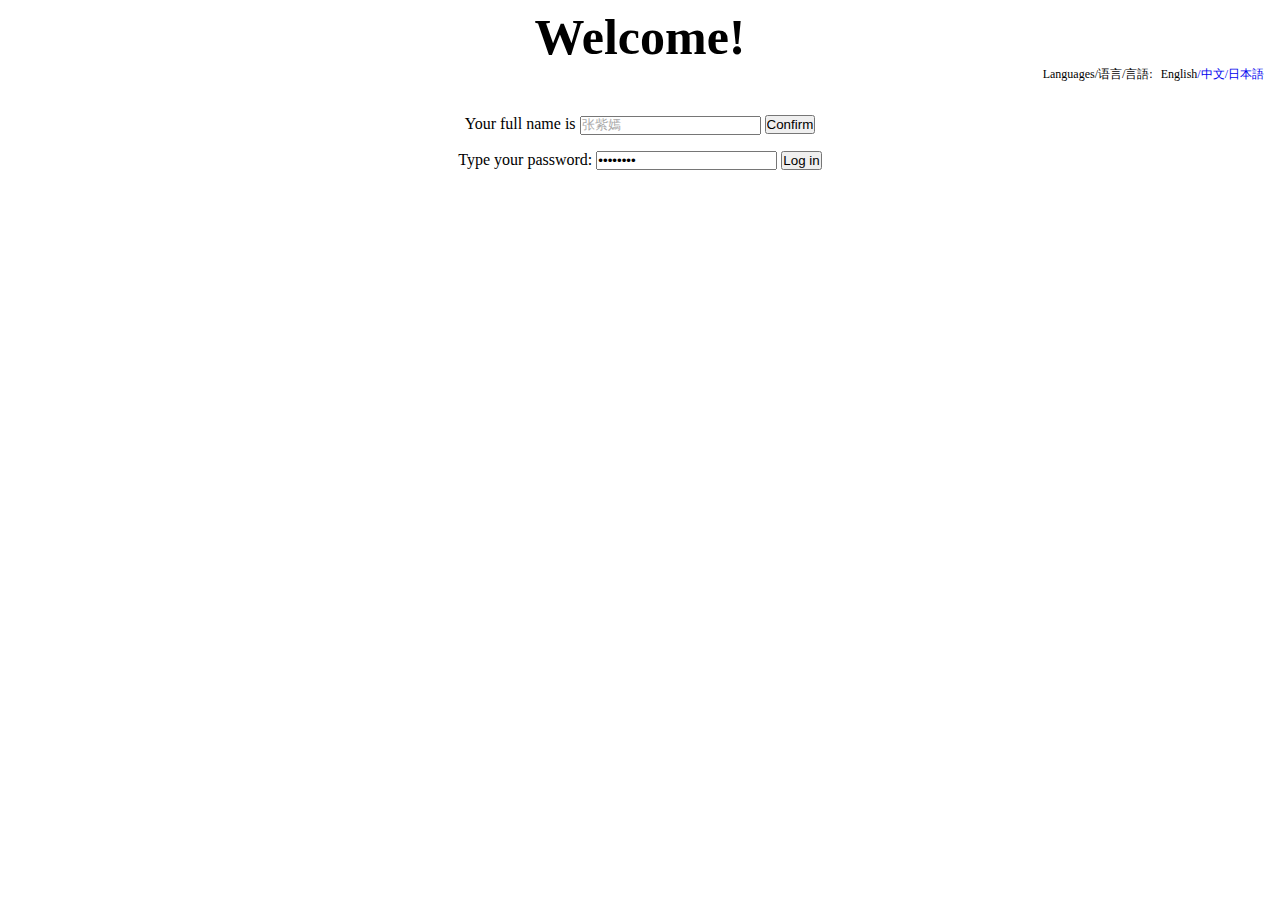
==== index.html @ 320c3307 "input name area and type password erea ユーザとパスワードをリスト化して一致させるのが最終型" ====
<!DOCTYPE html>
<html lang="en">
<head>
    <meta charset="UTF-8">
    <meta name="viewport" content="width=device-width, initial-scale=1.0">
    <title>Log in page -en</title>
    <link rel="stylesheet" href="stylesheet.css">
</head>
<body>
    <div class="header">
        <h1>Welcome!</h1>
        <ul class="lang">
            <li class="choices">Languages/语言/言語: </li>
            <li class="en" style="color:black";>English</li>
            <li class="cn"><a href="index-cn.html">/中文</a></li>
            <li class="jn"><a href="index-jp.html">/日本語</a></li>
        </ul>
    </div>
    <div class="content">
        <label>Your full name is <input type="text" value="张紫嫣" id="Name"></label>
        <input type="button" value="Confirm" id="button">
        <p id="welcome_message"></p>
        <lable>Type your password: <input type="password" id="pass" value="20010805"></lable>
        <input type="button" value="Log in" id="login_button">
        <p id="pass_result"></p>
        <p id="hint"></p>
        <p id="warning"></p>
    </div>
    
</body>
<script src="javascript.js"></script>
</html>
---- stylesheet.css ----
*{
    padding: 0;
    margin: 0;
}
.header{
    display: fle;
    justify-content: space-between;
}

h1{
    font-size: 50px;
    display: flex;
    justify-content: center;
    margin: 0px auto;
    margin-top: 8px;
}

.lang{
    display: flex;
    justify-content: end;
    align-items: baseline;
    height: 0%;
    font-size: 12px;
    margin-right: 16px;

}

.choices{
    margin-right: 8px;
}


li{
    list-style: none;
}

a{
    text-decoration: none;
}

#Name{
    color: rgb(169, 169, 169);
}

.content{
    text-align: center;
    margin-top: 32px;
}

#welcome_message{
    margin-top: 8px;
    margin-bottom: 16px;
    font-size: 30px;
}

#pass_result{
    margin-top: 24px;
    font-size: 70px;
}

#hint{
    font-size: 20px;
}

#warning{
    font-size: 100px;
    color: red;
}
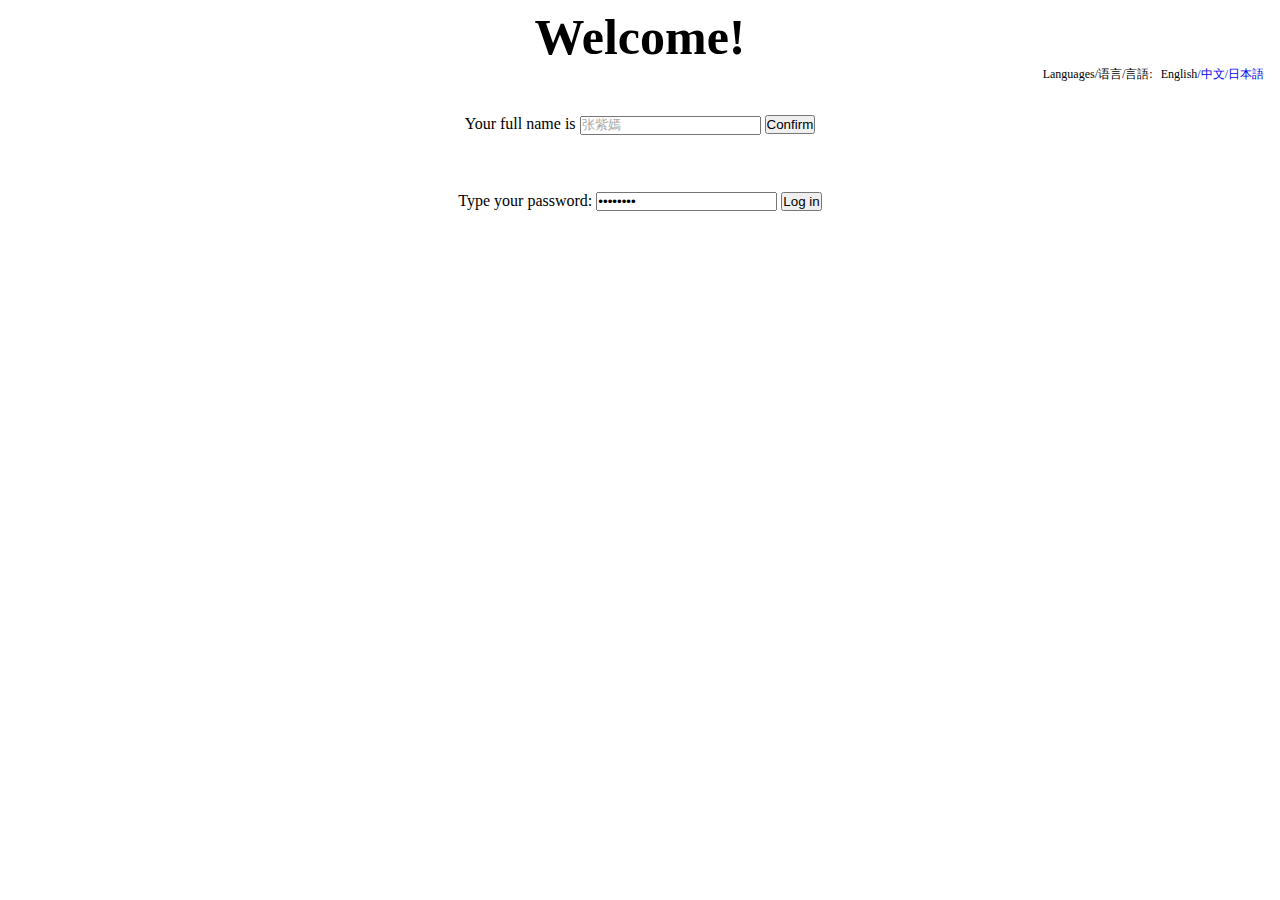
==== commit 35ab3cb4: "made a line break for welcome message to ajust for smart phone window" ====
--- a/index.html
+++ b/index.html
@@ -20,6 +20,7 @@
         <label>Your full name is <input type="text" value="张紫嫣" id="Name"></label>
         <input type="button" value="Confirm" id="button">
         <p id="welcome_message"></p>
+        <p id="welcome_message2"></p>
         <lable>Type your password: <input type="password" id="pass" value="20010805"></lable>
         <input type="button" value="Log in" id="login_button">
         <p id="pass_result"></p>
--- a/stylesheet.css
+++ b/stylesheet.css
@@ -48,9 +48,15 @@
 }
 
 #welcome_message{
+    height: 33px;
     margin-top: 8px;
+    margin-bottom: 8px;
+    font-size: 30px;
+}
+
+#welcome_message2{
     margin-bottom: 16px;
-    font-size: 30px;
+    font-size: 16px;
 }
 
 #pass_result{
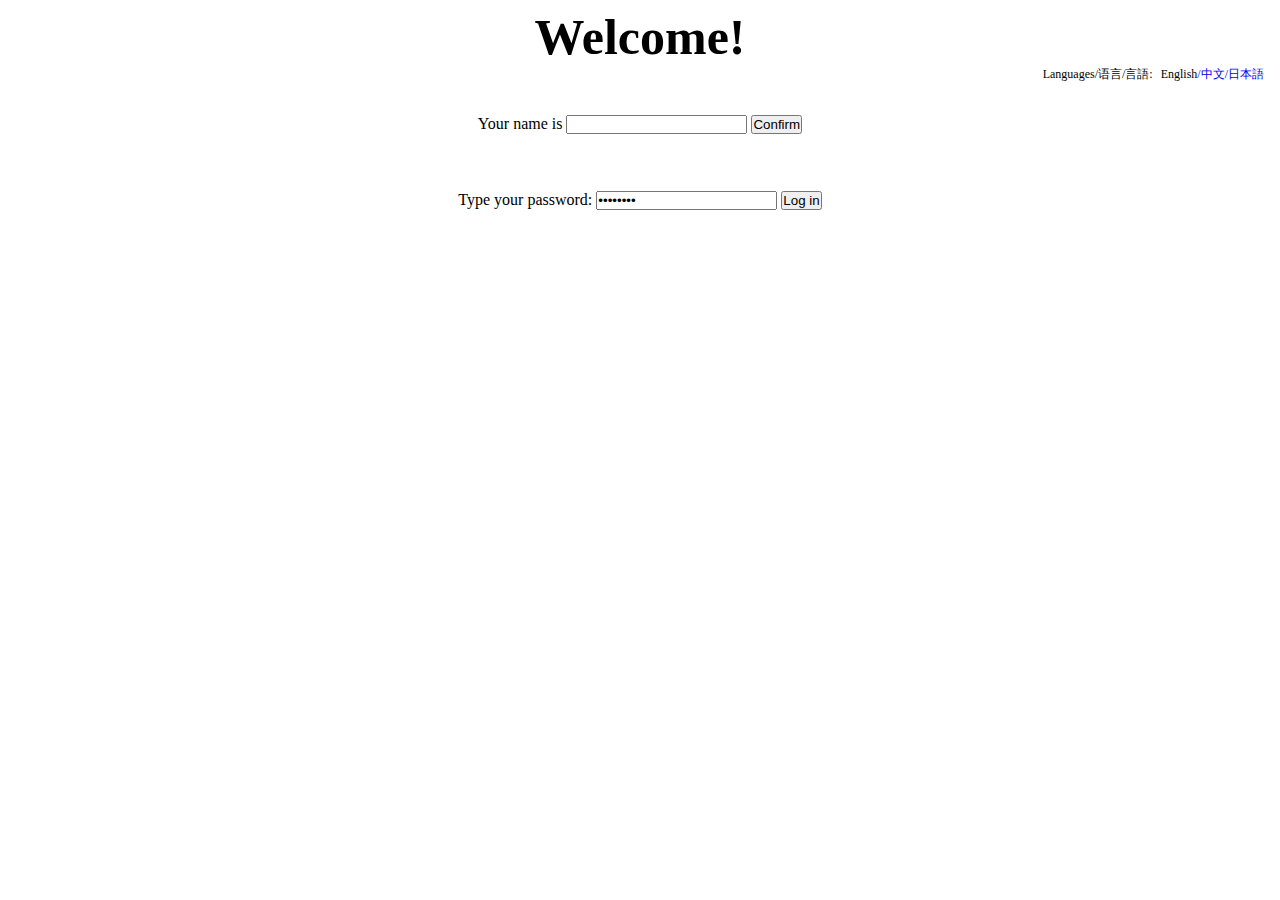
==== commit 48a29ff7: "added today's message on the top page 8.22" ====
--- a/index.html
+++ b/index.html
@@ -17,7 +17,7 @@
         </ul>
     </div>
     <div class="content">
-        <label>Your full name is <input type="text" value="张紫嫣" id="Name"></label>
+        <label>Your name is <input type="text" value="" id="Name"></label>
         <input type="button" value="Confirm" id="button">
         <p id="welcome_message"></p>
         <p id="welcome_message2"></p>
